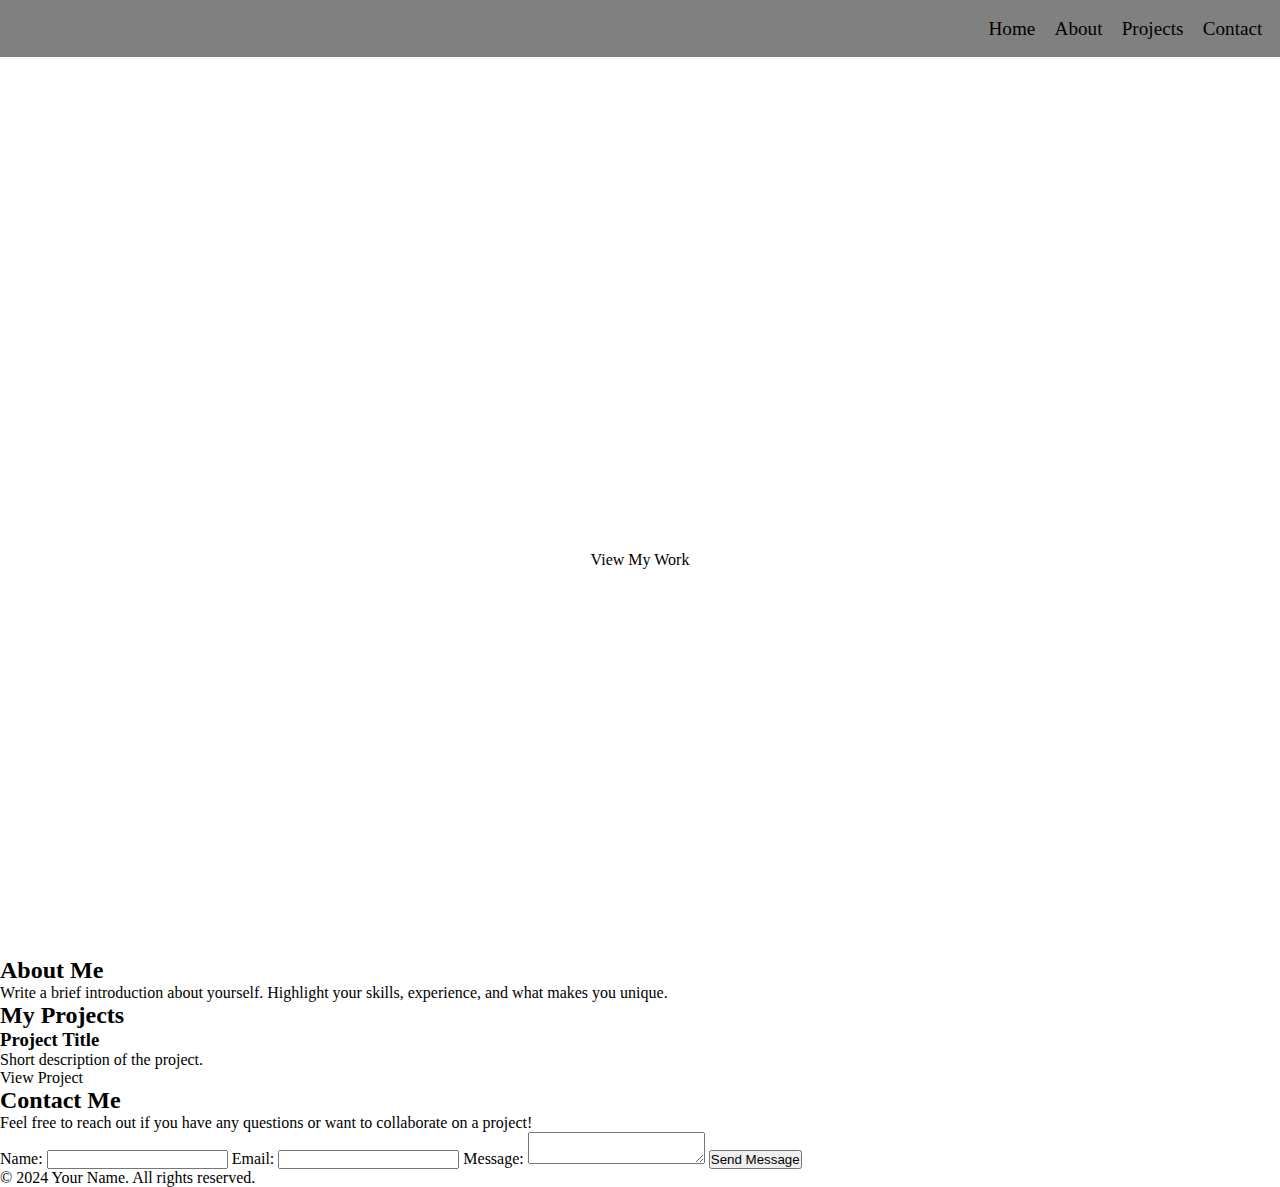
==== Home/index.html @ b36b0e6d "renaming folder" ====
<!DOCTYPE html>
<html lang="en">
<head>
    <meta charset="UTF-8">
    <meta name="viewport" content="width=device-width, initial-scale=1.0">
    <meta name="keywords" content="Portfolio">
    <meta name="author" content="Noah Stone">
    <title>My Portfolio</title>
    <link rel="stylesheet" href="styles.css">
</head>
<body>
    <header>
        <nav>
            <ul>
                <li><a href="#home">Home</a></li>
                <li><a href="#about">About</a></li>
                <li><a href="#projects">Projects</a></li>
                <li><a href="#contact">Contact</a></li>
            </ul>
        </nav>
    </header>

    <section id="home">
        <div class="hero">
            <img>
            <h2>Introduction or tagline goes here.</h2>
            <a href="#projects" class="cta">View My Work</a>
        </div>
    </section>

    <section id="about">
        <h2>About Me</h2>
        <p>Write a brief introduction about yourself. Highlight your skills, experience, and what makes you unique.</p>
    </section>

    <section id="projects">
        <h2>My Projects</h2>
        <div class="projects-container">
            <!-- Example project card -->
            <div class="project-card">
                <h3>Project Title</h3>
                <p>Short description of the project.</p>
                <a href="#">View Project</a>
            </div>
            <!-- Add more project cards as needed -->
        </div>
    </section>

    <section id="contact">
        <h2>Contact Me</h2>
        <p>Feel free to reach out if you have any questions or want to collaborate on a project!</p>
        <form action="submit_form.php" method="post">
            <label for="name">Name:</label>
            <input type="text" id="name" name="name" required>
            <label for="email">Email:</label>
            <input type="email" id="email" name="email" required>
            <label for="message">Message:</label>
            <textarea id="message" name="message" required></textarea>
            <button type="submit">Send Message</button>
        </form>
    </section>

    <footer>
        <p>&copy; 2024 Your Name. All rights reserved.</p>
    </footer>

</body>
</html>
---- Home/styles.css ----
/* Ensuring consistency between all browsers */
* {
  margin: 0;
  padding: 0;
  box-sizing: border-box;
}

/*  The following blocks are for styling the navigation bar */
ul {
    display: flex;
    list-style-type: none;
    padding: .5em;
    justify-content: end;
    margin: 0;
}
li {
    font-size: 1.2em;
    padding: .5em;
}
a {
    text-decoration: none;
    color: black;
}
a:hover {
    text-decoration: underline;
    color: red;
}
nav {
    background-color: gray;
}
/* For landing page */
#home {
    display: flex;
    flex-direction: column;
    justify-content: center;
    align-items: center;
    height: 100vh;
    /* background: url('path-to-your-image.jpg') no-repeat center center/cover; */
    text-align: center;
    color: white;
    padding-top: 60px; /* Adjust based on header height */
}
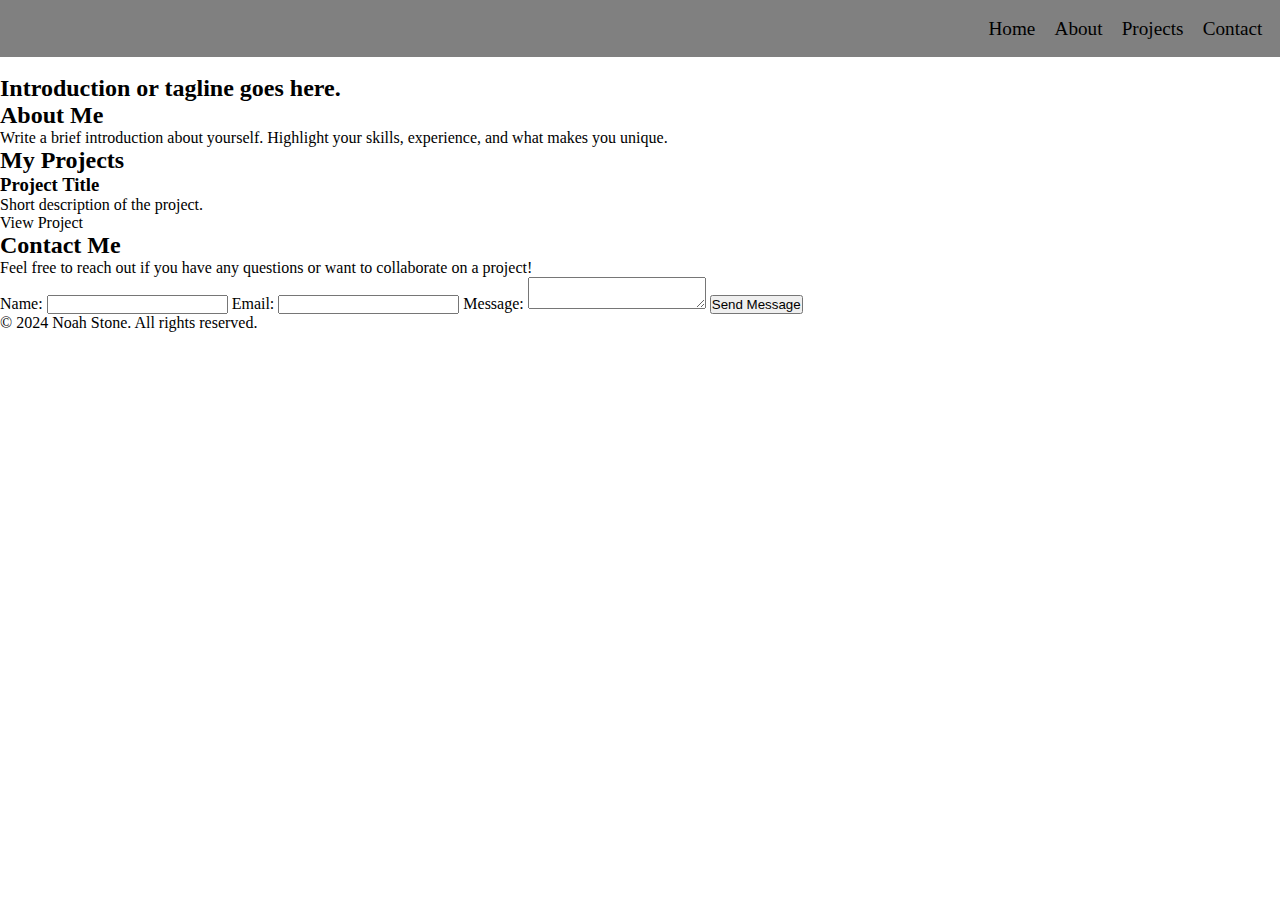
==== commit 27255a8a: "restructuring" ====
--- a/Home/index.html
+++ b/Home/index.html
@@ -21,11 +21,8 @@
     </header>
 
     <section id="home">
-        <div class="hero">
-            <img>
+            <img >
             <h2>Introduction or tagline goes here.</h2>
-            <a href="#projects" class="cta">View My Work</a>
-        </div>
     </section>
 
     <section id="about">
@@ -61,7 +58,7 @@
     </section>
 
     <footer>
-        <p>&copy; 2024 Your Name. All rights reserved.</p>
+        <p>&copy; 2024 Noah Stone. All rights reserved.</p>
     </footer>
 
 </body>
--- a/Home/styles.css
+++ b/Home/styles.css
@@ -28,15 +28,3 @@
 nav {
     background-color: gray;
 }
-/* For landing page */
-#home {
-    display: flex;
-    flex-direction: column;
-    justify-content: center;
-    align-items: center;
-    height: 100vh;
-    /* background: url('path-to-your-image.jpg') no-repeat center center/cover; */
-    text-align: center;
-    color: white;
-    padding-top: 60px; /* Adjust based on header height */
-}
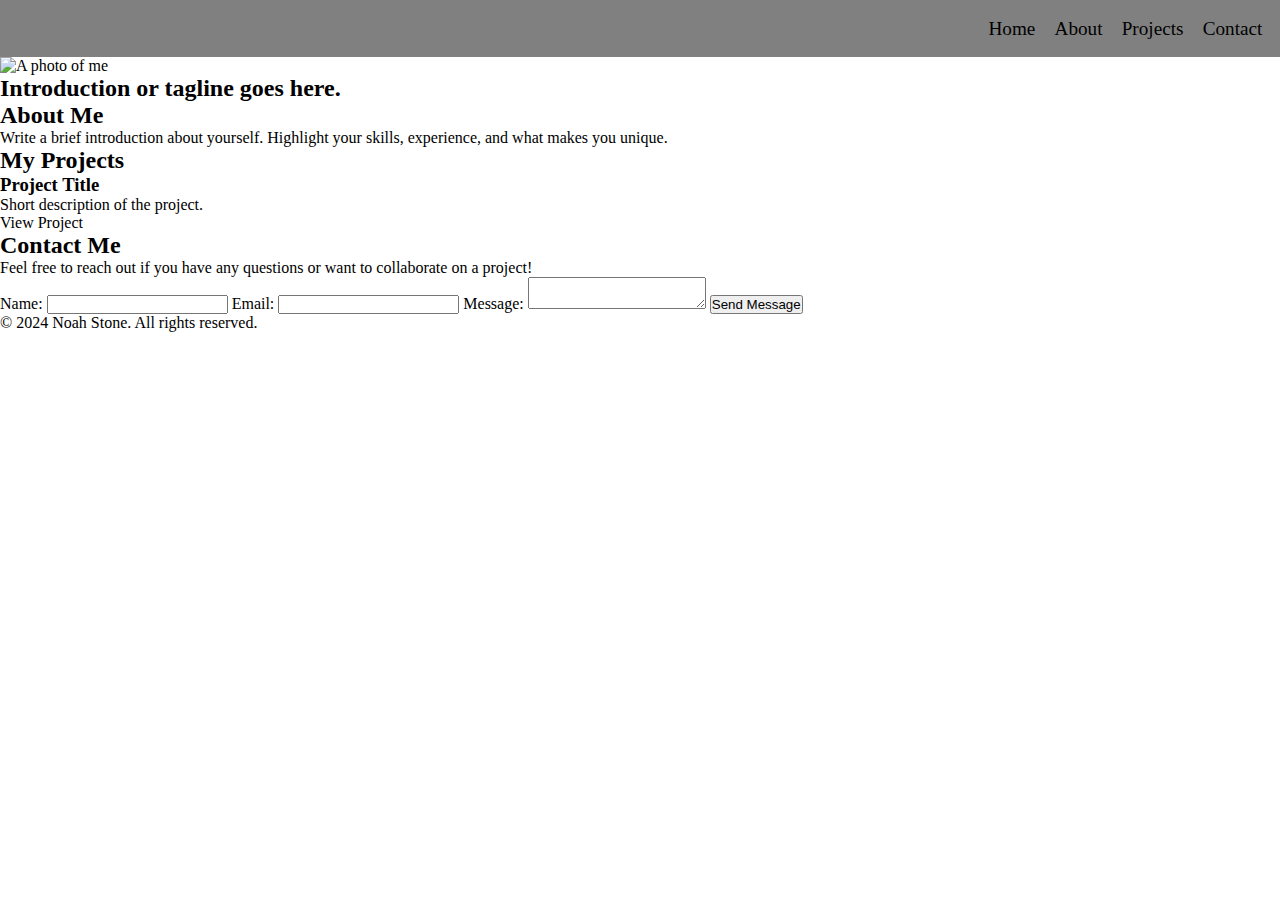
==== commit 6b3223dd: "Added img src, getting load error" ====
--- a/Home/index.html
+++ b/Home/index.html
@@ -21,7 +21,7 @@
     </header>
 
     <section id="home">
-            <img >
+            <img id="pfp" alt="A photo of me" src="/workspaces/My-Portfolio-Website/images/pfp.JPG">
             <h2>Introduction or tagline goes here.</h2>
     </section>
 
--- a/Home/styles.css
+++ b/Home/styles.css
@@ -28,3 +28,7 @@
 nav {
     background-color: gray;
 }
+/* Styling for only the pfp and quote to be centerd on home page. */
+.pfp {
+    border-radius: 25px;
+}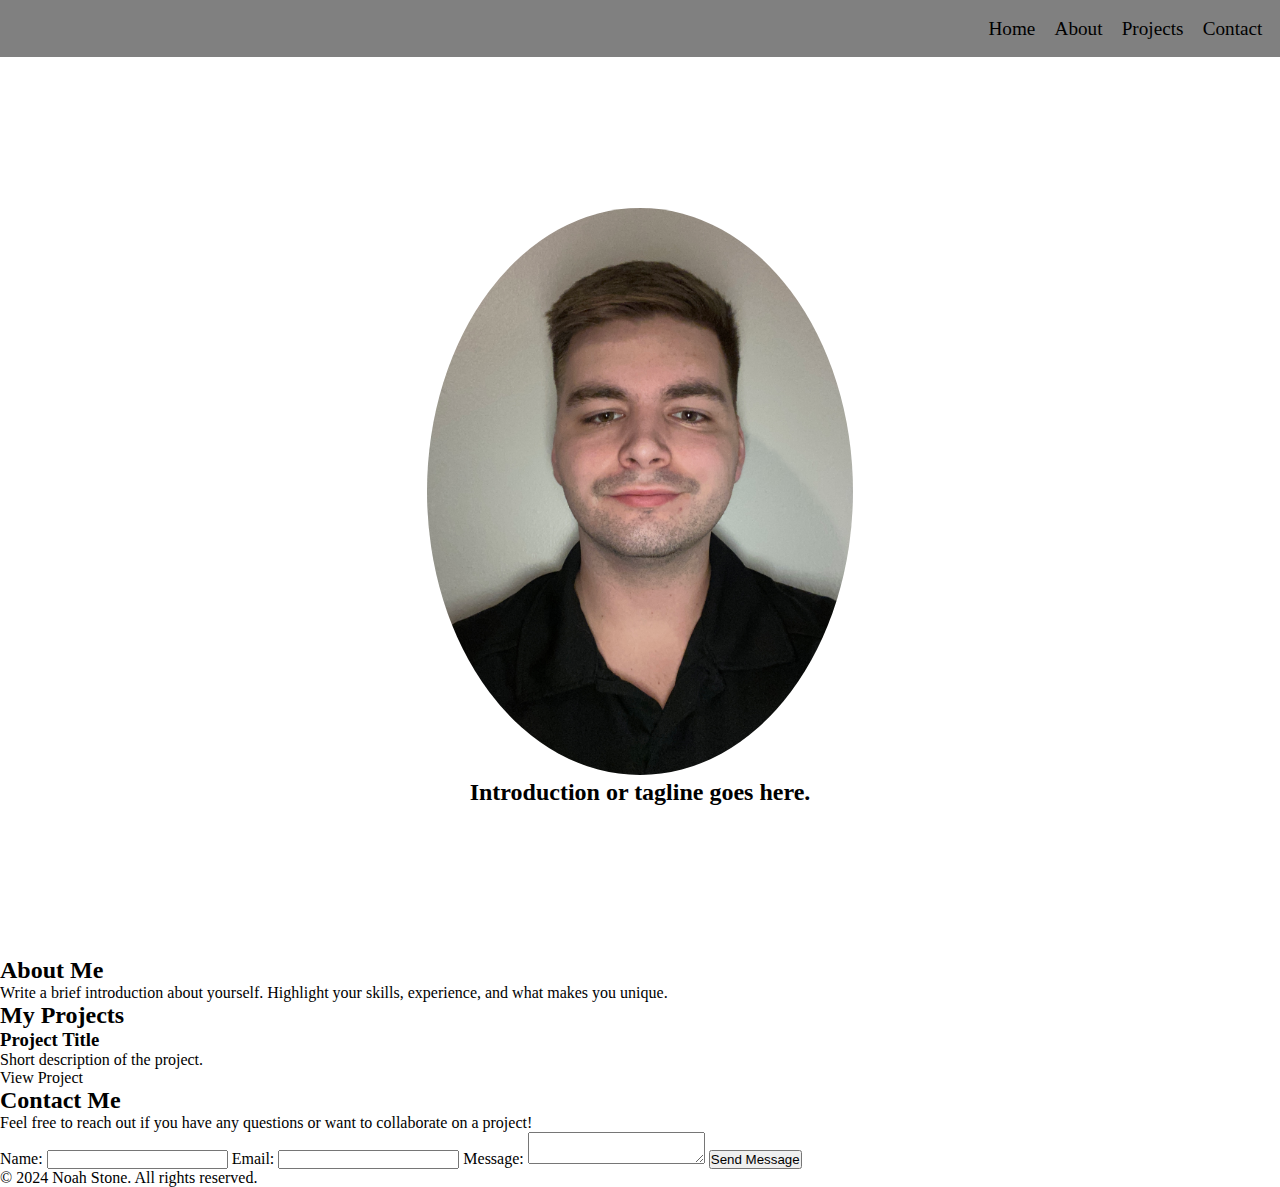
==== commit d74f39fa: "feature added" ====
--- a/Home/index.html
+++ b/Home/index.html
@@ -19,44 +19,46 @@
             </ul>
         </nav>
     </header>
+    <main>
+        <section id="home">
+            <div id="home-content">
+                <img id="pfp" alt="A photo of me" src="images/pfp.JPG">
+                <h2>Introduction or tagline goes here.</h2>
+            </div>
+        </section>
 
-    <section id="home">
-            <img id="pfp" alt="A photo of me" src="/workspaces/My-Portfolio-Website/images/pfp.JPG">
-            <h2>Introduction or tagline goes here.</h2>
-    </section>
+        <section id="about">
+            <h2>About Me</h2>
+            <p>Write a brief introduction about yourself. Highlight your skills, experience, and what makes you unique.</p>
+        </section>
 
-    <section id="about">
-        <h2>About Me</h2>
-        <p>Write a brief introduction about yourself. Highlight your skills, experience, and what makes you unique.</p>
-    </section>
+        <section id="projects">
+            <h2>My Projects</h2>
+            <div class="projects-container">
+                <!-- Example project card -->
+                <div class="project-card">
+                    <h3>Project Title</h3>
+                    <p>Short description of the project.</p>
+                    <a href="#">View Project</a>
+                </div>
+                <!-- Add more project cards as needed -->
+            </div>
+        </section>
 
-    <section id="projects">
-        <h2>My Projects</h2>
-        <div class="projects-container">
-            <!-- Example project card -->
-            <div class="project-card">
-                <h3>Project Title</h3>
-                <p>Short description of the project.</p>
-                <a href="#">View Project</a>
-            </div>
-            <!-- Add more project cards as needed -->
-        </div>
-    </section>
-
-    <section id="contact">
-        <h2>Contact Me</h2>
-        <p>Feel free to reach out if you have any questions or want to collaborate on a project!</p>
-        <form action="submit_form.php" method="post">
-            <label for="name">Name:</label>
-            <input type="text" id="name" name="name" required>
-            <label for="email">Email:</label>
-            <input type="email" id="email" name="email" required>
-            <label for="message">Message:</label>
-            <textarea id="message" name="message" required></textarea>
-            <button type="submit">Send Message</button>
-        </form>
-    </section>
-
+        <section id="contact">
+            <h2>Contact Me</h2>
+            <p>Feel free to reach out if you have any questions or want to collaborate on a project!</p>
+            <form action="submit_form.php" method="post">
+                <label for="name">Name:</label>
+                <input type="text" id="name" name="name" required>
+                <label for="email">Email:</label>
+                <input type="email" id="email" name="email" required>
+                <label for="message">Message:</label>
+                <textarea id="message" name="message" required></textarea>
+                <button aria-label="send" type="submit">Send Message</button>
+            </form>
+        </section>
+    </main>
     <footer>
         <p>&copy; 2024 Noah Stone. All rights reserved.</p>
     </footer>
--- a/Home/styles.css
+++ b/Home/styles.css
@@ -1,4 +1,4 @@
-/* Ensuring consistency between all browsers */
+/* CSS reset */
 * {
   margin: 0;
   padding: 0;
@@ -28,7 +28,24 @@
 nav {
     background-color: gray;
 }
-/* Styling for only the pfp and quote to be centerd on home page. */
-.pfp {
-    border-radius: 25px;
+/* Styling for home page. */
+#home {
+    display: flex;
+    justify-content: center;
+    align-items: center;
+    height: 100vh;
+    width: 100%;
+    max-width: 1500px;
+    margin: auto;
+    padding: 2em;
+}
+#home-content {
+    text-align: center;
+}
+#pfp {
+    border-radius: 50%;
+    height: auto;
+    max-width: 100%;
+    width: 35%;
+    margin: 0 auto;
 }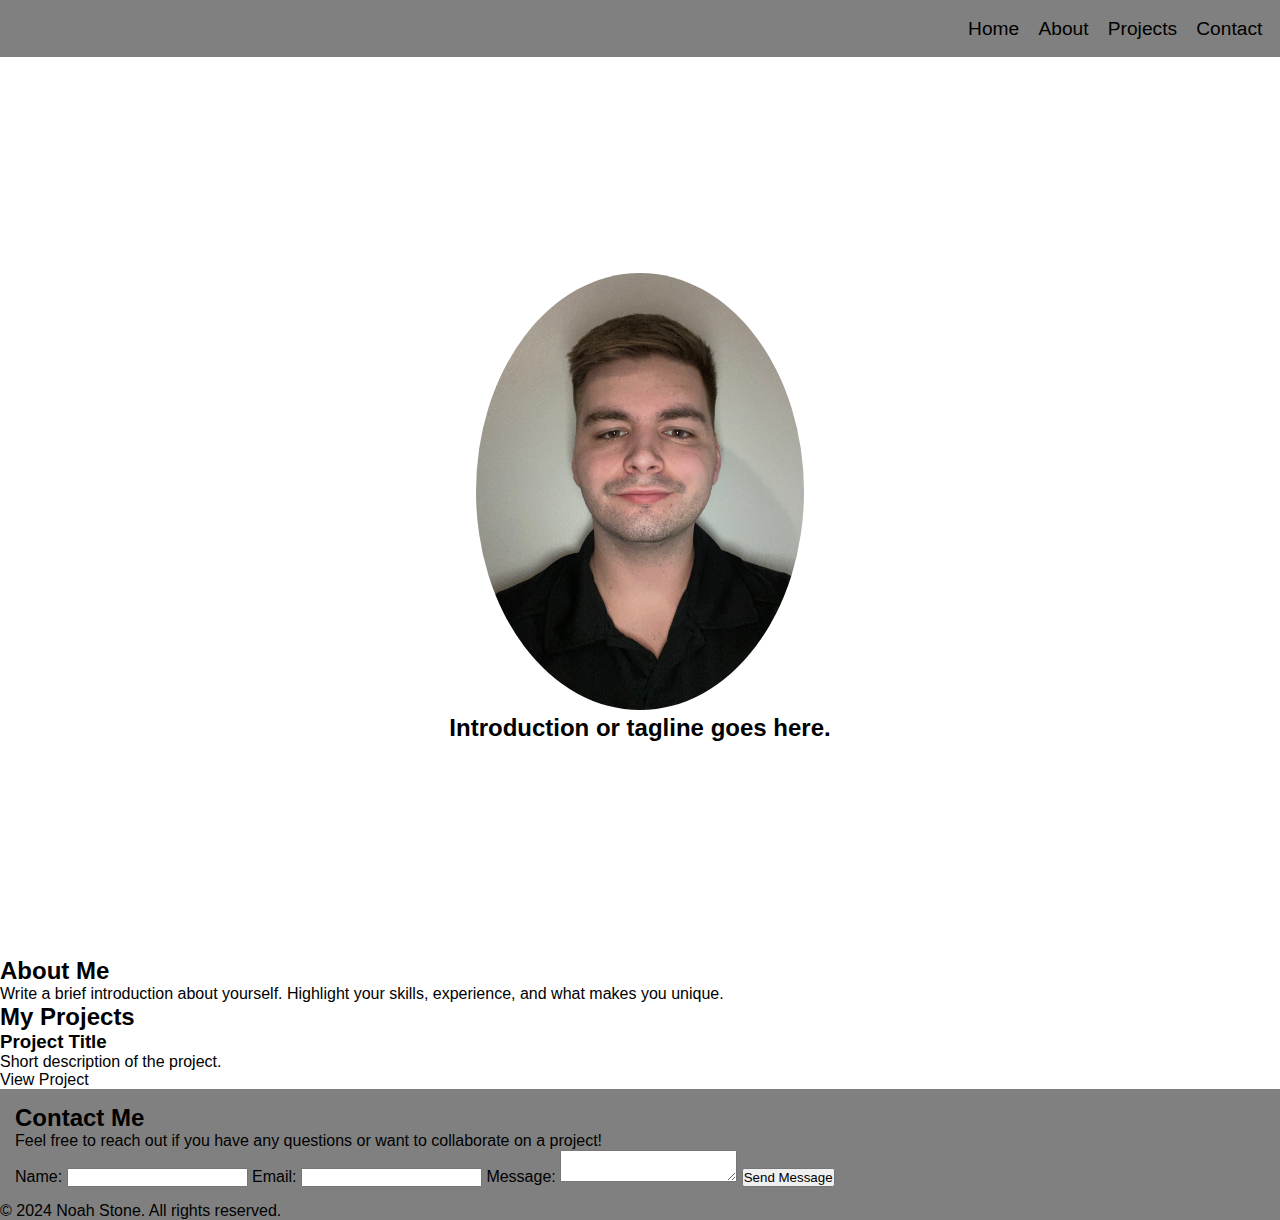
==== commit 974fa6ba: "making footer: todo, finish" ====
--- a/Home/index.html
+++ b/Home/index.html
@@ -20,19 +20,19 @@
         </nav>
     </header>
     <main>
-        <section id="home">
-            <div id="home-content">
-                <img id="pfp" alt="A photo of me" src="images/pfp.JPG">
+        <section class="home">
+            <div class="home-content">
+                <img class="pfp" alt="A photo of me" src="images/pfp.JPG">
                 <h2>Introduction or tagline goes here.</h2>
             </div>
         </section>
 
-        <section id="about">
+        <section class="about">
             <h2>About Me</h2>
             <p>Write a brief introduction about yourself. Highlight your skills, experience, and what makes you unique.</p>
         </section>
 
-        <section id="projects">
+        <section class="projects">
             <h2>My Projects</h2>
             <div class="projects-container">
                 <!-- Example project card -->
@@ -45,21 +45,21 @@
             </div>
         </section>
 
-        <section id="contact">
+    </main>
+    <footer>
+        <section class="contact">
             <h2>Contact Me</h2>
             <p>Feel free to reach out if you have any questions or want to collaborate on a project!</p>
-            <form action="submit_form.php" method="post">
+            <form class="form" action="submit_form.php" method="post">
                 <label for="name">Name:</label>
-                <input type="text" id="name" name="name" required>
+                <input type="text" class="name" name="name" required>
                 <label for="email">Email:</label>
-                <input type="email" id="email" name="email" required>
+                <input type="email" class="email" name="email" required>
                 <label for="message">Message:</label>
-                <textarea id="message" name="message" required></textarea>
+                <textarea class="message" name="message" required></textarea>
                 <button aria-label="send" type="submit">Send Message</button>
             </form>
         </section>
-    </main>
-    <footer>
         <p>&copy; 2024 Noah Stone. All rights reserved.</p>
     </footer>
 
--- a/Home/styles.css
+++ b/Home/styles.css
@@ -1,11 +1,12 @@
-/* CSS reset */
+/* basic CSS reset */
 * {
   margin: 0;
   padding: 0;
   box-sizing: border-box;
+  font-family: sans-serif;
 }
 
-/*  The following blocks are for styling the navigation bar */
+/*  for styling the navigation bar */
 ul {
     display: flex;
     list-style-type: none;
@@ -28,24 +29,33 @@
 nav {
     background-color: gray;
 }
-/* Styling for home page. */
-#home {
+
+/* styling for pfp & quote */
+.home {
     display: flex;
     justify-content: center;
     align-items: center;
     height: 100vh;
     width: 100%;
-    max-width: 1500px;
+    max-width: 1000px;
     margin: auto;
     padding: 2em;
 }
-#home-content {
+.home-content {
     text-align: center;
 }
-#pfp {
+.pfp {
     border-radius: 50%;
     height: auto;
     max-width: 100%;
     width: 35%;
     margin: 0 auto;
+}
+/* end of page */
+footer {
+    margin-bottom: 0;
+    background-color: gray;
+}
+.contact {
+    padding: 15px;
 }